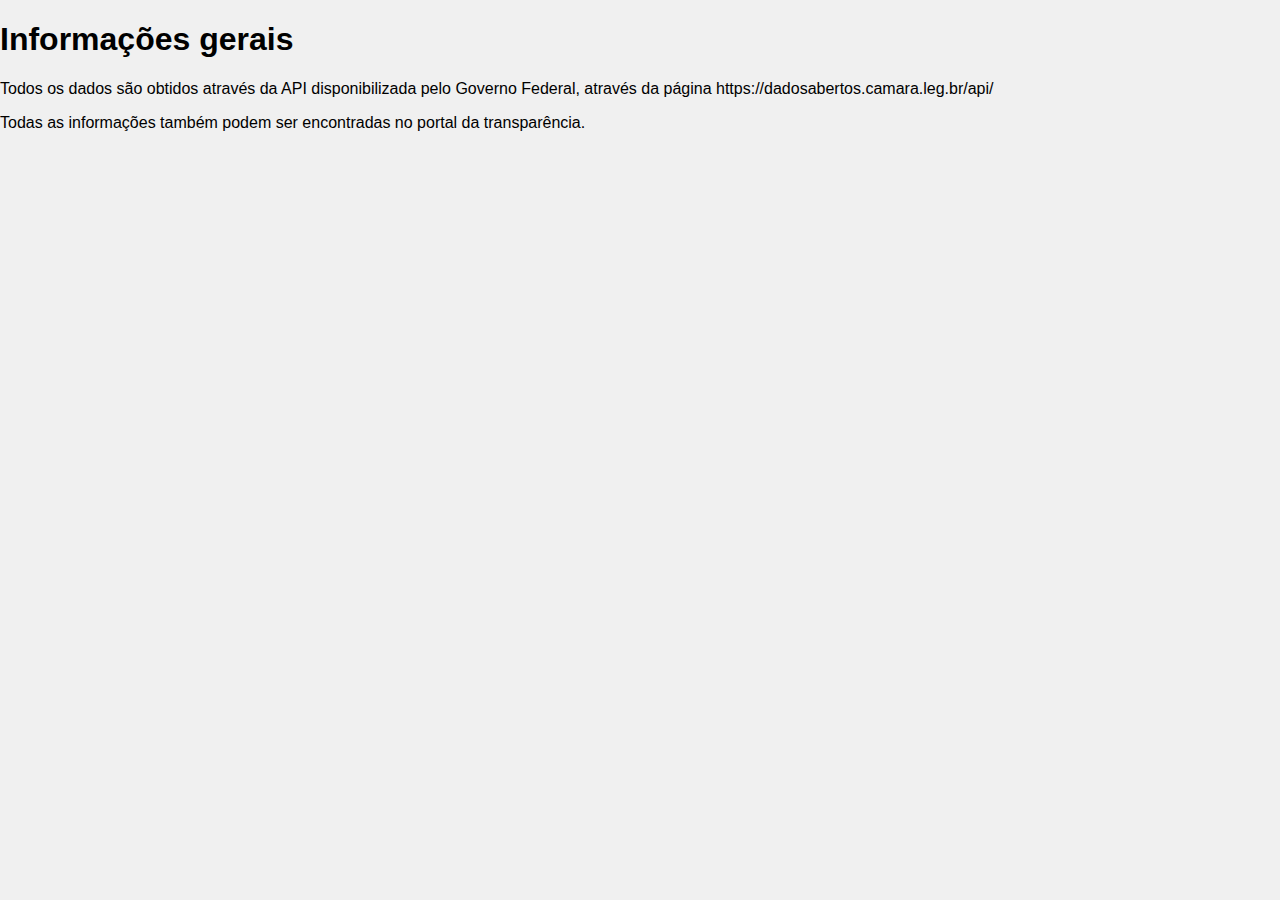
==== informacoes.html @ 3d53fbda "novas páginas v0.11" ====
<!DOCTYPE html>
<html lang="en">
<head>
    <meta charset="UTF-8">
    <meta name="viewport" content="width=device-width, initial-scale=1.0">
    <title>Informações</title>
    <link rel="stylesheet" href="styles.css">
</head>
<body>
    <h1>Informações gerais</h1>
    <p>Todos os dados são obtidos através da API disponibilizada pelo Governo Federal, através da página https://dadosabertos.camara.leg.br/api/</p>
    <p>Todas as informações também podem ser encontradas no portal da transparência.</p>
</body>
</html>
---- styles.css ----
body {
    font-family: 'Roboto', sans-serif;
    background-color: #f0f0f0;
    margin: 0;
    padding: 0;
}

.mdl-layout {
    display: flex;
    flex-direction: column;
    min-height: 100vh;
}

.mdl-layout__content {
    flex: 1;
    display: flex;
    flex-direction: column;
    justify-content: center;
    align-items: center;
    padding: 20px;
}

.logo {
    width: 150px;
    margin-bottom: 20px;
}

.site-description {
    text-align: center;
    margin-bottom: 20px;
}

.input-container {
    width: 100%;
    margin-bottom: 20px;
}

.mdl-textfield {
    width: 100%;
}

.mdl-textfield__label {
    margin-bottom: 8px;
}

#btnConsultar {
    margin-top: 20px;
}

#listaProposicoes {
    list-style: none;
    padding: 0;
    margin: 0;
    margin-bottom: 80px; /* Adiciona espaço para o menu inferior */
}

#listaProposicoes li {
    margin-bottom: 10px;
    padding: 10px;
    background-color: #fff;
    border-radius: 5px;
    box-shadow: 0 2px 4px rgba(0, 0, 0, 0.1);
}

.menu {
    display: flex;
    justify-content: space-around;
    align-items: center;
    background-color: #333;
    color: #fff;
    position: fixed;
    bottom: 0;
    left: 0;
    width: 100%;
    height: 64px;
    z-index: 999; /* Adiciona um índice Z alto para sobrepor o conteúdo */
}

.menu-item {
    text-decoration: none;
    color: #fff;
    display: flex;
    flex-direction: column;
    align-items: center;
    justify-content: center;
    flex: 1;
    height: 100%;
    transition: background-color 0.3s;
}

.menu-item:hover {
    background-color: rgba(255, 255, 255, 0.1);
}

.menu-item i {
    font-size: 24px;
    margin-bottom: 4px;
}
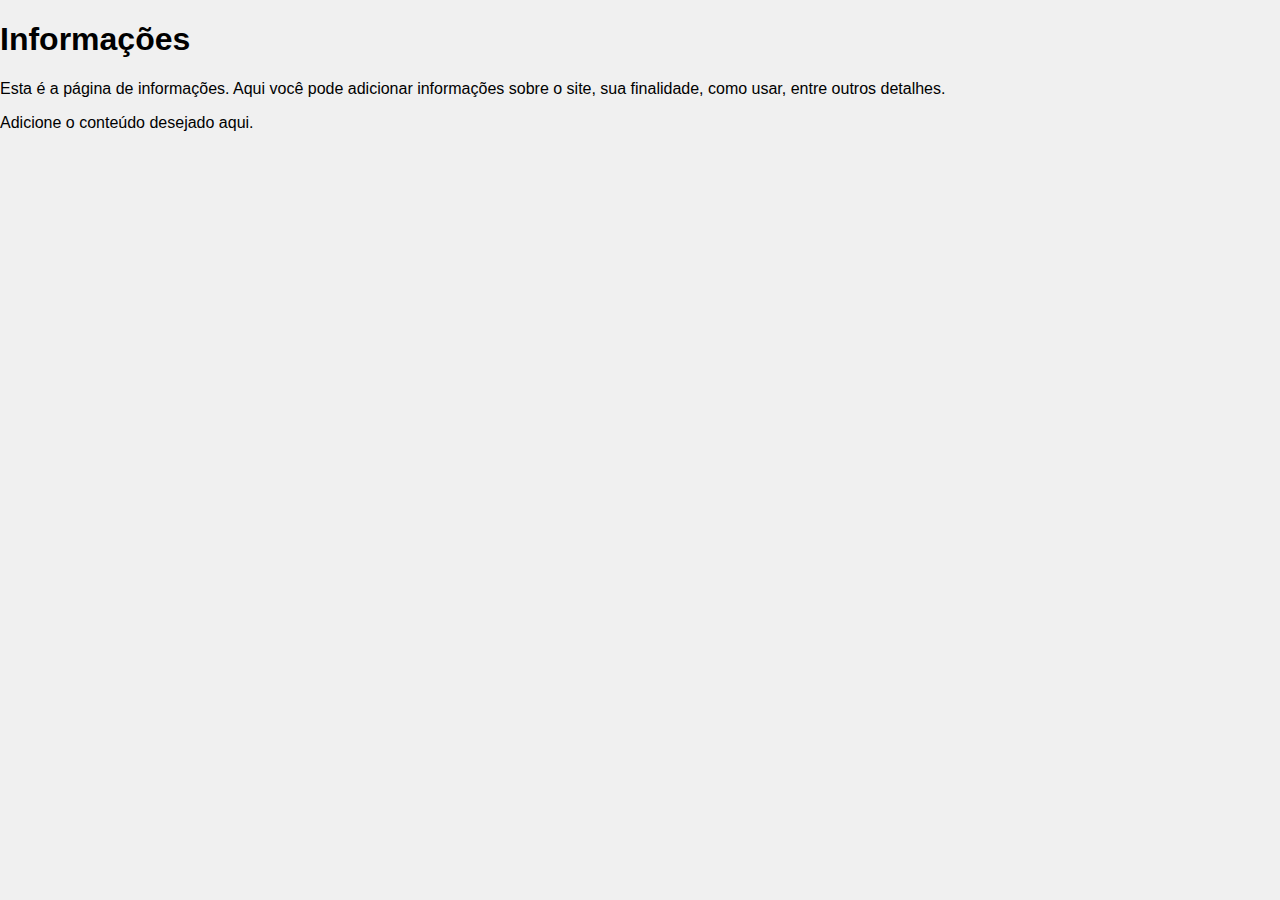
==== commit 5620d0de: "v0.11" ====
--- a/informacoes.html
+++ b/informacoes.html
@@ -1,5 +1,5 @@
 <!DOCTYPE html>
-<html lang="en">
+<html lang="pt-br">
 <head>
     <meta charset="UTF-8">
     <meta name="viewport" content="width=device-width, initial-scale=1.0">
@@ -7,8 +7,10 @@
     <link rel="stylesheet" href="styles.css">
 </head>
 <body>
-    <h1>Informações gerais</h1>
-    <p>Todos os dados são obtidos através da API disponibilizada pelo Governo Federal, através da página https://dadosabertos.camara.leg.br/api/</p>
-    <p>Todas as informações também podem ser encontradas no portal da transparência.</p>
+    <div class="container">
+        <h1 class="title">Informações</h1>
+        <p>Esta é a página de informações. Aqui você pode adicionar informações sobre o site, sua finalidade, como usar, entre outros detalhes.</p>
+        <p>Adicione o conteúdo desejado aqui.</p>
+    </div>
 </body>
 </html>
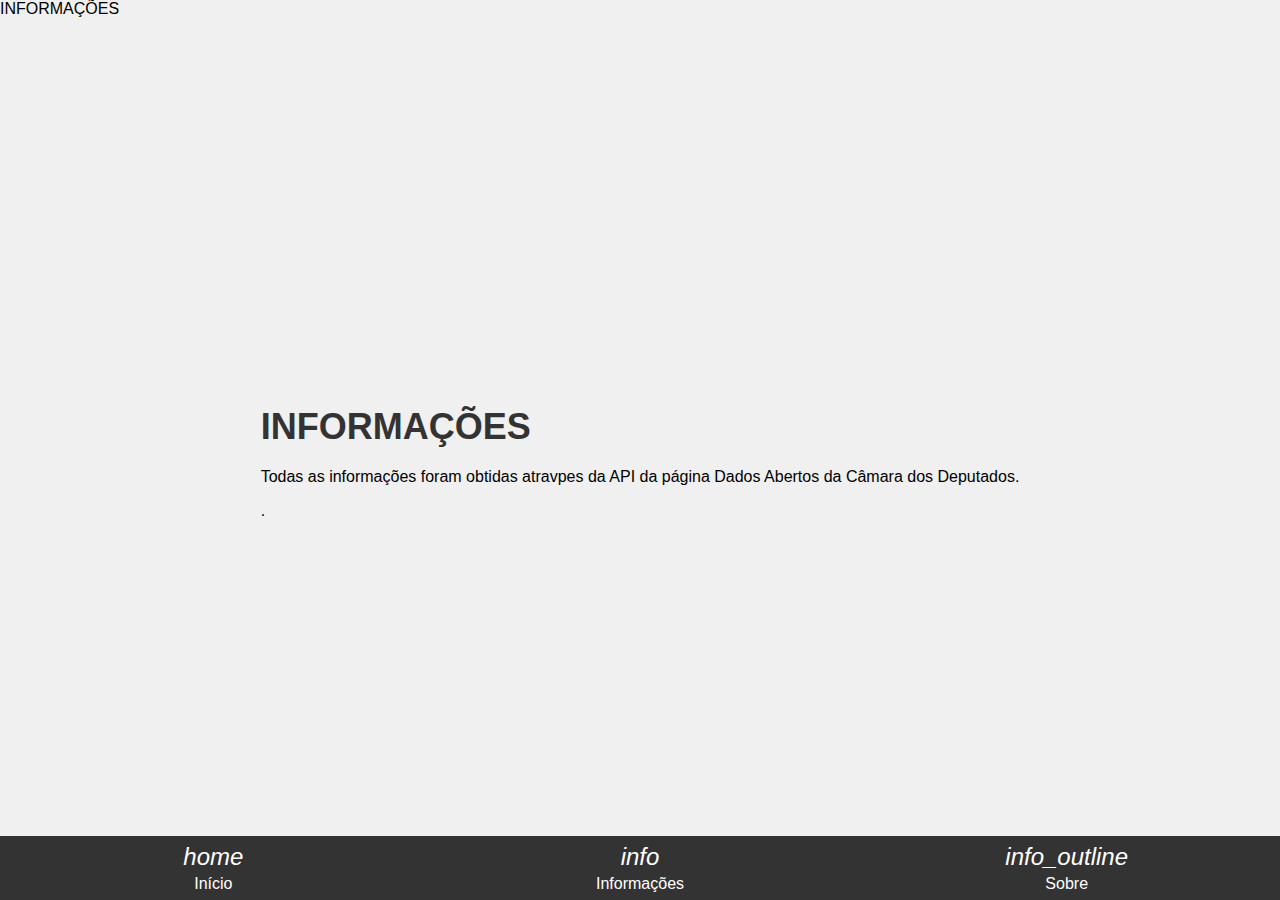
==== commit f1cda8b5: "v0.11" ====
--- a/informacoes.html
+++ b/informacoes.html
@@ -3,14 +3,42 @@
 <head>
     <meta charset="UTF-8">
     <meta name="viewport" content="width=device-width, initial-scale=1.0">
-    <title>Informações</title>
+    <title>INFORMAÇÕES</title>
     <link rel="stylesheet" href="styles.css">
 </head>
 <body>
-    <div class="container">
-        <h1 class="title">Informações</h1>
-        <p>Esta é a página de informações. Aqui você pode adicionar informações sobre o site, sua finalidade, como usar, entre outros detalhes.</p>
-        <p>Adicione o conteúdo desejado aqui.</p>
+    <div class="mdl-layout mdl-js-layout mdl-layout--fixed-header">
+        <header class="mdl-layout__header">
+            <div class="mdl-layout__header-row">
+                <span class="mdl-layout-title">INFORMAÇÕES</span>
+            </div>
+        </header>
+        <main class="mdl-layout__content">
+            <div class="container">
+                <h1 class="title">INFORMAÇÕES</h1>
+                <p>Todas as informações foram obtidas atravpes da API da página Dados Abertos da Câmara dos Deputados.</p>
+                <p>.</p>
+            </div>
+        </main>
     </div>
+
+    <nav class="menu">
+        <a href="index.html" class="menu-item">
+            <i class="material-icons">home</i>
+            <span>Início</span>
+        </a>
+        <a href="informacoes.html" class="menu-item">
+            <i class="material-icons">info</i>
+            <span>Informações</span>
+        </a>
+        <a href="sobre.html" class="menu-item">
+            <i class="material-icons">info_outline</i>
+            <span>Sobre</span>
+        </a>
+    </nav>
+
+    <script src="https://code.jquery.com/jquery-3.6.0.min.js"></script>
+    <script src="script.js"></script>
+    <script defer src="https://code.getmdl.io/1.3.0/material.min.js"></script>
 </body>
 </html>
--- a/styles.css
+++ b/styles.css
@@ -3,6 +3,18 @@
     background-color: #f0f0f0;
     margin: 0;
     padding: 0;
+}
+
+.container {
+    max-width: 800px;
+    margin: 0 auto;
+    padding: 20px;
+}
+
+.title {
+    color: #333;
+    font-size: 36px;
+    margin-bottom: 20px;
 }
 
 .mdl-layout {
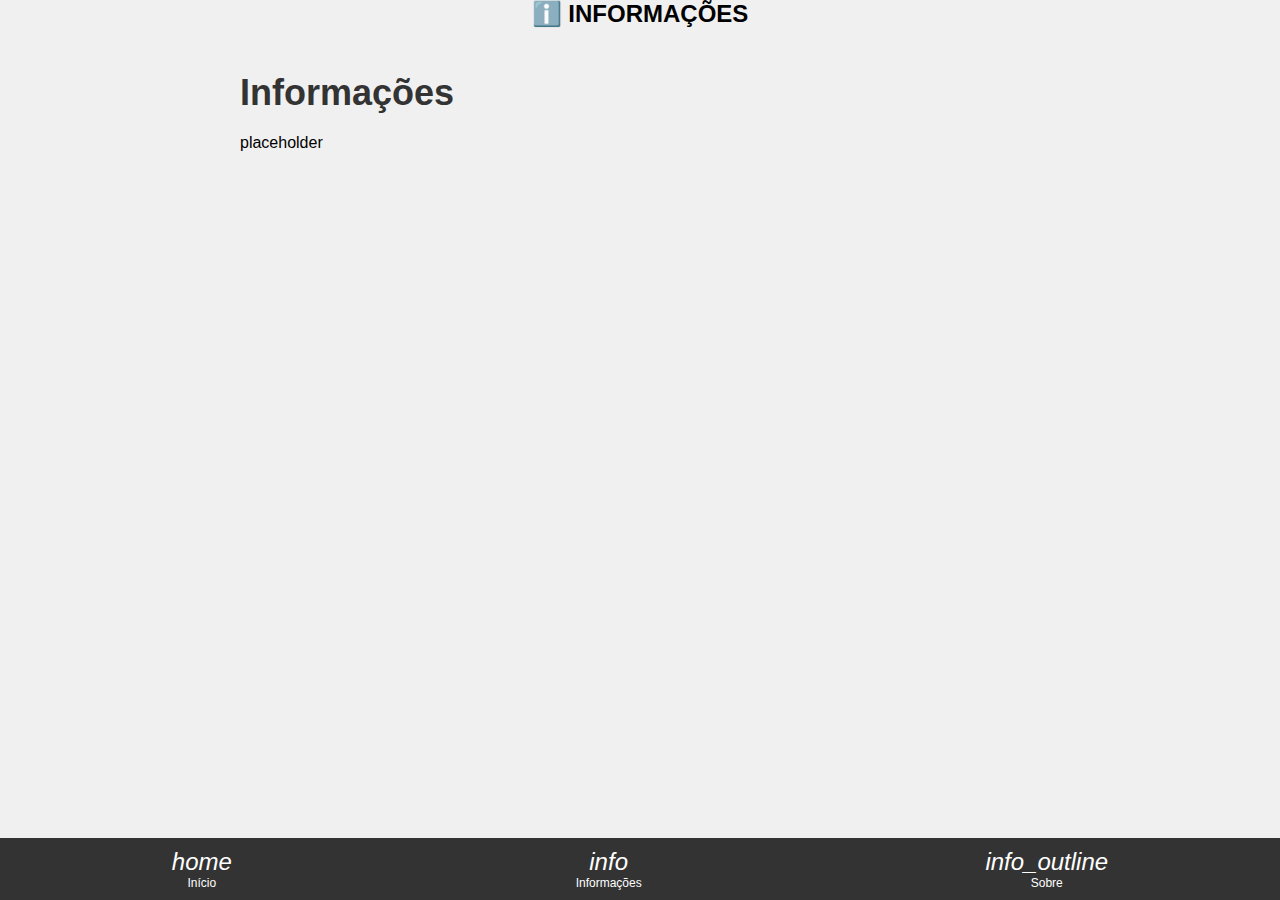
==== commit 862d7c66: "v0.13" ====
--- a/informacoes.html
+++ b/informacoes.html
@@ -10,14 +10,13 @@
     <div class="mdl-layout mdl-js-layout mdl-layout--fixed-header">
         <header class="mdl-layout__header">
             <div class="mdl-layout__header-row">
-                <span class="mdl-layout-title">INFORMAÇÕES</span>
+                <span class="mdl-layout-title">ℹ️ INFORMAÇÕES</span>
             </div>
         </header>
         <main class="mdl-layout__content">
             <div class="container">
-                <h1 class="title">INFORMAÇÕES</h1>
-                <p>Todas as informações foram obtidas atravpes da API da página Dados Abertos da Câmara dos Deputados.</p>
-                <p>.</p>
+                <h1 class="title">Informações</h1>
+                <p>placeholder</p>
             </div>
         </main>
     </div>
--- a/styles.css
+++ b/styles.css
@@ -3,6 +3,18 @@
     background-color: #f0f0f0;
     margin: 0;
     padding: 0;
+}
+
+.mdl-layout__header-row {
+    display: flex;
+    justify-content: center;
+    align-items: center;
+}
+
+.mdl-layout-title {
+    font-size: 24px;
+    font-weight: bold;
+    text-transform: uppercase;
 }
 
 .container {
@@ -17,94 +29,29 @@
     margin-bottom: 20px;
 }
 
-.mdl-layout {
-    display: flex;
-    flex-direction: column;
-    min-height: 100vh;
-}
-
-.mdl-layout__content {
-    flex: 1;
-    display: flex;
-    flex-direction: column;
-    justify-content: center;
-    align-items: center;
-    padding: 20px;
-}
-
-.logo {
-    width: 150px;
-    margin-bottom: 20px;
-}
-
-.site-description {
-    text-align: center;
-    margin-bottom: 20px;
-}
-
-.input-container {
-    width: 100%;
-    margin-bottom: 20px;
-}
-
-.mdl-textfield {
-    width: 100%;
-}
-
-.mdl-textfield__label {
-    margin-bottom: 8px;
-}
-
-#btnConsultar {
-    margin-top: 20px;
-}
-
-#listaProposicoes {
-    list-style: none;
-    padding: 0;
-    margin: 0;
-    margin-bottom: 80px; /* Adiciona espaço para o menu inferior */
-}
-
-#listaProposicoes li {
-    margin-bottom: 10px;
-    padding: 10px;
-    background-color: #fff;
-    border-radius: 5px;
-    box-shadow: 0 2px 4px rgba(0, 0, 0, 0.1);
-}
-
 .menu {
-    display: flex;
-    justify-content: space-around;
-    align-items: center;
-    background-color: #333;
-    color: #fff;
     position: fixed;
     bottom: 0;
     left: 0;
     width: 100%;
-    height: 64px;
-    z-index: 999; /* Adiciona um índice Z alto para sobrepor o conteúdo */
+    display: flex;
+    justify-content: space-around;
+    background-color: #333;
+    padding: 10px 0;
 }
 
 .menu-item {
+    color: #fff;
     text-decoration: none;
-    color: #fff;
     display: flex;
     flex-direction: column;
     align-items: center;
-    justify-content: center;
-    flex: 1;
-    height: 100%;
-    transition: background-color 0.3s;
 }
 
-.menu-item:hover {
-    background-color: rgba(255, 255, 255, 0.1);
+.menu-item span {
+    font-size: 12px;
 }
 
-.menu-item i {
+.material-icons {
     font-size: 24px;
-    margin-bottom: 4px;
 }
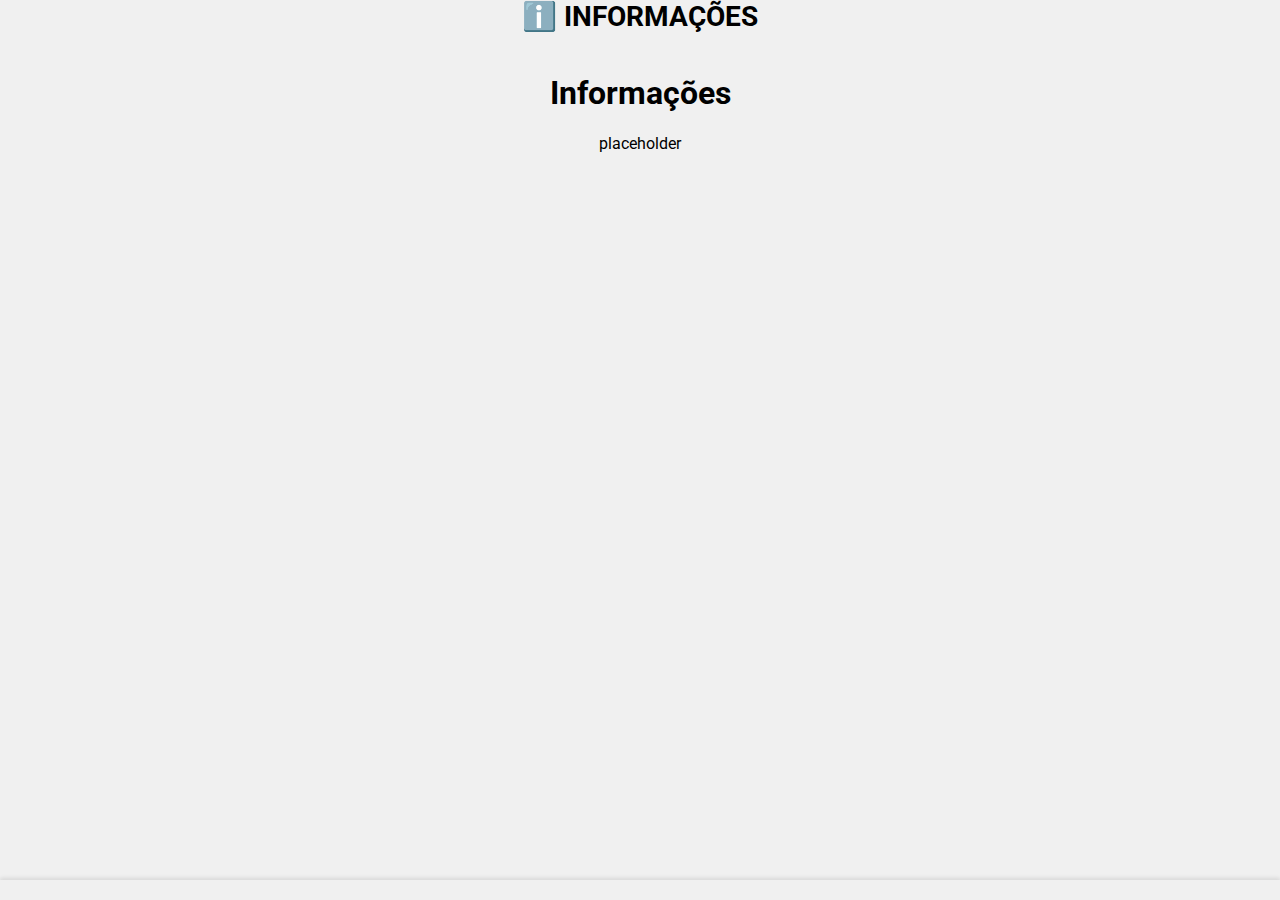
==== commit 7c2b125d: "v0.17 (gemini)" ====
--- a/informacoes.html
+++ b/informacoes.html
@@ -1,43 +1,26 @@
 <!DOCTYPE html>
 <html lang="pt-br">
 <head>
-    <meta charset="UTF-8">
-    <meta name="viewport" content="width=device-width, initial-scale=1.0">
-    <title>INFORMAÇÕES</title>
-    <link rel="stylesheet" href="styles.css">
+  <meta charset="UTF-8">
+  <meta name="viewport" content="width=device-width, initial-scale=1.0">
+  <title>INFORMAÇÕES</title>
+  <link rel="stylesheet" href="styles.css">
+  <link href="https://fonts.googleapis.com/css2?family=Roboto:wght@300;400;500;700&display=swap" rel="stylesheet">
 </head>
 <body>
-    <div class="mdl-layout mdl-js-layout mdl-layout--fixed-header">
-        <header class="mdl-layout__header">
-            <div class="mdl-layout__header-row">
-                <span class="mdl-layout-title">ℹ️ INFORMAÇÕES</span>
-            </div>
-        </header>
-        <main class="mdl-layout__content">
-            <div class="container">
-                <h1 class="title">Informações</h1>
-                <p>placeholder</p>
-            </div>
-        </main>
-    </div>
+  <div class="mdl-layout mdl-js-layout mdl-layout--fixed-header">
+    <header class="mdl-layout__header">
+      <div class="mdl-layout__header-row">
+        <span class="mdl-layout-title">ℹ️ INFORMAÇÕES</span>
+      </div>
+    </header>
+    <main class="mdl-layout__content">
+      <div class="container">
+        <h1 class="title">Informações</h1>
+        <p>placeholder</p>
+      </div>
+    </main>
+  </div>
 
-    <nav class="menu">
-        <a href="index.html" class="menu-item">
-            <i class="material-icons">home</i>
-            <span>Início</span>
-        </a>
-        <a href="informacoes.html" class="menu-item">
-            <i class="material-icons">info</i>
-            <span>Informações</span>
-        </a>
-        <a href="sobre.html" class="menu-item">
-            <i class="material-icons">info_outline</i>
-            <span>Sobre</span>
-        </a>
-    </nav>
-
-    <script src="https://code.jquery.com/jquery-3.6.0.min.js"></script>
-    <script src="script.js"></script>
-    <script defer src="https://code.getmdl.io/1.3.0/material.min.js"></script>
-</body>
-</html>
+  <nav class="menu">
+    <a href="index.html" class="menu-item active
--- a/styles.css
+++ b/styles.css
@@ -3,6 +3,11 @@
     background-color: #f0f0f0;
     margin: 0;
     padding: 0;
+}
+
+.header-bg {
+    background-color: #0056b3; /* tom mais escuro, porém agradável aos olhos */
+    color: #fff;
 }
 
 .mdl-layout__header-row {
@@ -12,21 +17,33 @@
 }
 
 .mdl-layout-title {
-    font-size: 24px;
+    font-size: 28px; /* Aumentando o tamanho do título */
     font-weight: bold;
     text-transform: uppercase;
 }
 
-.container {
-    max-width: 800px;
-    margin: 0 auto;
+.mdl-layout__content {
     padding: 20px;
+    text-align: center; /* Centralizando o conteúdo */
 }
 
-.title {
-    color: #333;
-    font-size: 36px;
+.site-description {
+    font-size: 16px;
     margin-bottom: 20px;
+}
+
+.mdl-textfield__label {
+    color: #666;
+}
+
+.mdl-textfield__input {
+    text-align: center; /* Centralizando o dropdown */
+}
+
+.mdl-button {
+    margin-top: 20px;
+    background-color: #007bff;
+    color: #fff;
 }
 
 .menu {
@@ -36,12 +53,13 @@
     width: 100%;
     display: flex;
     justify-content: space-around;
-    background-color: #333;
+    background-color: #f0f0f0;
     padding: 10px 0;
+    box-shadow: 0 -2px 4px rgba(0, 0, 0, 0.1);
 }
 
 .menu-item {
-    color: #fff;
+    color: #007bff;
     text-decoration: none;
     display: flex;
     flex-direction: column;
